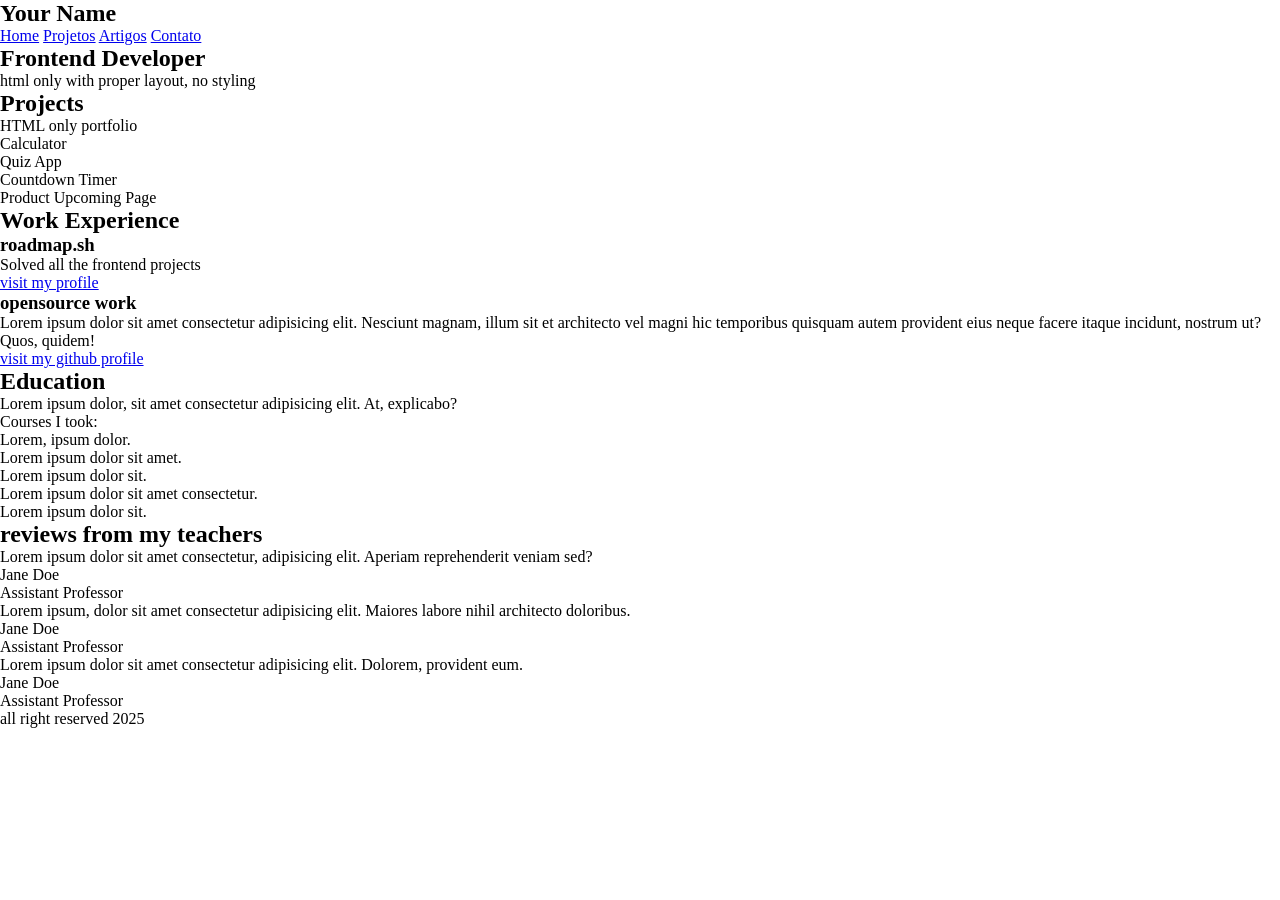
==== basic-html-website/index.html @ e9a2bd3e "organizando os arquivos e estruturando o html" ====
<!DOCTYPE html>
<html lang="pt-br">
<head>
	<meta charset="UTF-8">
	<meta name="viewport" content="width=device-width, initial-scale=1.0">
	<title>Basic Website</title>
	<link rel="stylesheet" href="../reset.css">

	<!-- SEO meta tags -->
	<meta name="description">
	<meta name="keywords">
	<meta name="author">
</head>
<body>
	<header>
		<!-- menu superior -->
		<nav>
			<!-- logo -->
			<div><h2>Your Name</h2></div>
			<!-- links -->
			<div>
				<a href="index.html">Home</a>
				<a href="projetos.html">Projetos</a>
				<a href="artigos.html">Artigos</a>
				<a href="contato.html">Contato</a>
			</div>
		</nav>

		<!-- banner -->
		<section>
			<h1>Frontend Developer</h1>
			<p>html only with proper layout, no styling</p>
		</section>
	</header>

	<main>
		<section>
			<h2>Projects</h2>
			<!-- conteúdo lateral -->
			<ul>
				<li>HTML only portfolio</li>
				<li>Calculator</li>
				<li>Quiz App</li>
				<li>Countdown Timer</li>
				<li>Product Upcoming Page</li>
			</ul>
		</section>

		<section>
			<h2>Work Experience</h2>
			<article>
				<h3>roadmap.sh</h3>
				<p>Solved all the frontend projects</p>
				<a href="#">visit my profile</a>
			</article>

			<article>
				<h3>opensource work</h3>
				<p>Lorem ipsum dolor sit amet consectetur adipisicing elit. Nesciunt magnam, illum sit et architecto vel magni hic temporibus quisquam autem provident eius neque facere itaque incidunt, nostrum ut? Quos, quidem!</p>
				<a href="#">visit my github profile</a>
			</article>
		</section>

		<section>
			<h2>Education</h2>
			<p>Lorem ipsum dolor, sit amet consectetur adipisicing elit. At, explicabo?</p>

			<article>
				<p>Courses I took:</p>
				<ul>
					<li>Lorem, ipsum dolor.</li>
					<li>Lorem ipsum dolor sit amet.</li>
					<li>Lorem ipsum dolor sit.</li>
					<li>Lorem ipsum dolor sit amet consectetur.</li>
					<li>Lorem ipsum dolor sit.</li>
				</ul>
			</article>
		</section>

		<section>
			<h2>reviews from my teachers</h2>
			<div>
				<article>
					<p>Lorem ipsum dolor sit amet consectetur, adipisicing elit. Aperiam reprehenderit veniam sed?</p>

					<p>Jane Doe <br> Assistant Professor</p>
				</article>

				<article>
					<p>Lorem ipsum, dolor sit amet consectetur adipisicing elit. Maiores labore nihil architecto doloribus.</p>

					<p>Jane Doe <br> Assistant Professor</p>
				</article>

				<article>
					<p>Lorem ipsum dolor sit amet consectetur adipisicing elit. Dolorem, provident eum.</p>
					<p>Jane Doe <br> Assistant Professor</p>
				</article>
			</div>
		</section>
	</main>

	<footer>
		<p>all right reserved 2025</p>
	</footer>
</body>
</html>
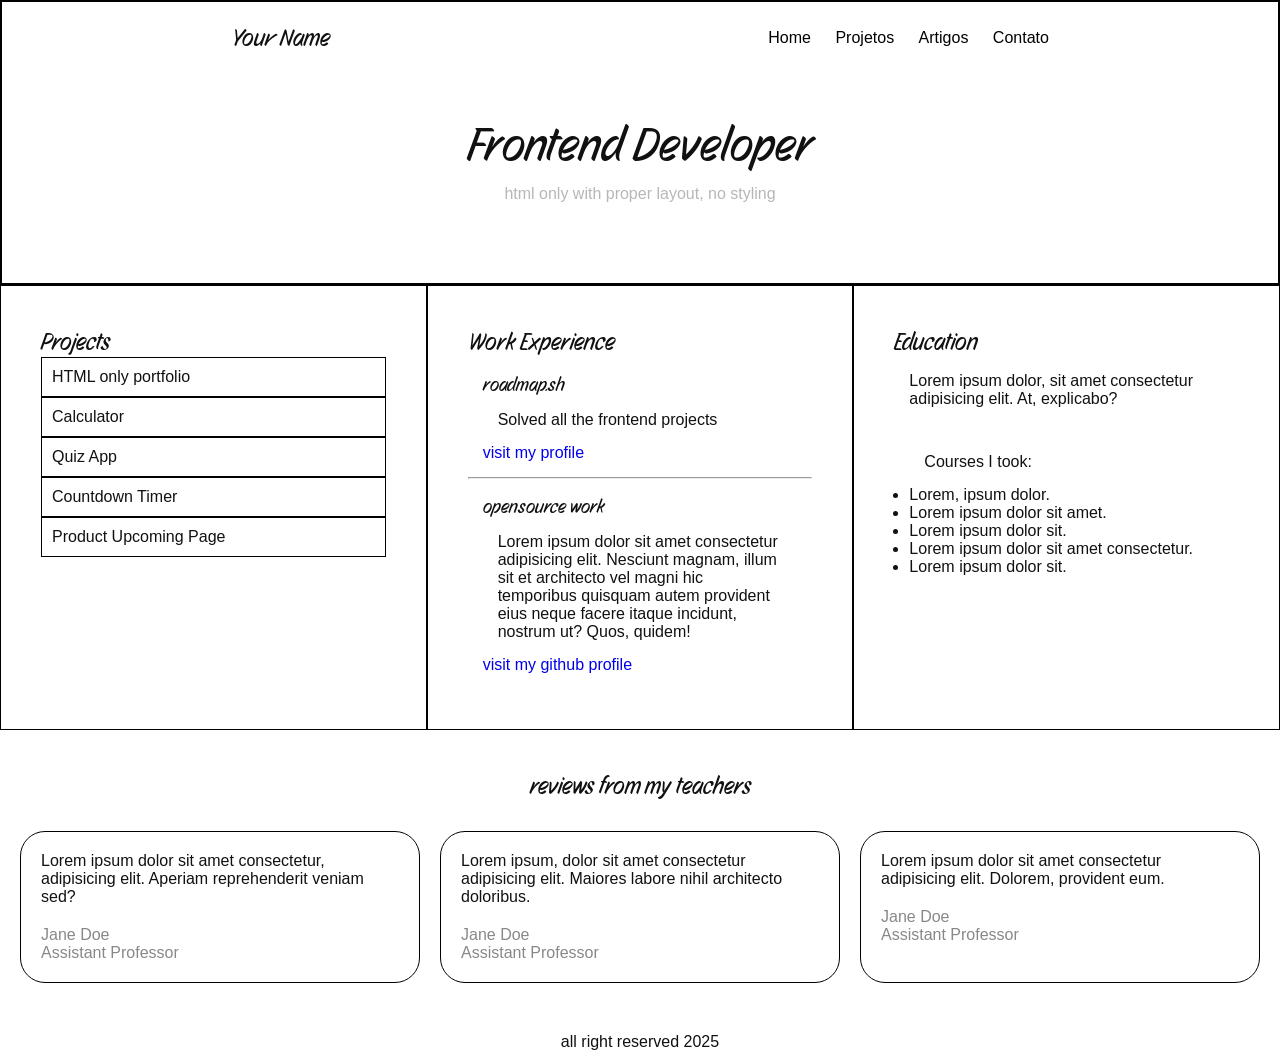
==== commit 356e7f0d: "estilizando algumas coisas e organizando outras" ====
--- a/basic-html-website/index.html
+++ b/basic-html-website/index.html
@@ -4,7 +4,7 @@
 	<meta charset="UTF-8">
 	<meta name="viewport" content="width=device-width, initial-scale=1.0">
 	<title>Basic Website</title>
-	<link rel="stylesheet" href="../reset.css">
+	<link rel="stylesheet" href="style.css">
 
 	<!-- SEO meta tags -->
 	<meta name="description">
@@ -34,52 +34,54 @@
 	</header>
 
 	<main>
-		<section>
-			<h2>Projects</h2>
-			<!-- conteúdo lateral -->
-			<ul>
-				<li>HTML only portfolio</li>
-				<li>Calculator</li>
-				<li>Quiz App</li>
-				<li>Countdown Timer</li>
-				<li>Product Upcoming Page</li>
-			</ul>
-		</section>
+		<div class="container">
+			<section>
+				<h2>Projects</h2>
+				<!-- conteúdo lateral -->
+				<ul class="projects-list">
+					<li>HTML only portfolio</li>
+					<li>Calculator</li>
+					<li>Quiz App</li>
+					<li>Countdown Timer</li>
+					<li>Product Upcoming Page</li>
+				</ul>
+			</section>
 
-		<section>
-			<h2>Work Experience</h2>
-			<article>
-				<h3>roadmap.sh</h3>
-				<p>Solved all the frontend projects</p>
-				<a href="#">visit my profile</a>
-			</article>
+			<section>
+				<h2>Work Experience</h2>
+				<article>
+					<h3>roadmap.sh</h3>
+					<p>Solved all the frontend projects</p>
+					<a href="#">visit my profile</a>
+				</article>
+				<hr>
+				<article>
+					<h3>opensource work</h3>
+					<p>Lorem ipsum dolor sit amet consectetur adipisicing elit. Nesciunt magnam, illum sit et architecto vel magni hic temporibus quisquam autem provident eius neque facere itaque incidunt, nostrum ut? Quos, quidem!</p>
+					<a href="#">visit my github profile</a>
+				</article>
+			</section>
 
-			<article>
-				<h3>opensource work</h3>
-				<p>Lorem ipsum dolor sit amet consectetur adipisicing elit. Nesciunt magnam, illum sit et architecto vel magni hic temporibus quisquam autem provident eius neque facere itaque incidunt, nostrum ut? Quos, quidem!</p>
-				<a href="#">visit my github profile</a>
-			</article>
-		</section>
+			<section>
+				<h2>Education</h2>
+				<p>Lorem ipsum dolor, sit amet consectetur adipisicing elit. At, explicabo?</p>
 
-		<section>
-			<h2>Education</h2>
-			<p>Lorem ipsum dolor, sit amet consectetur adipisicing elit. At, explicabo?</p>
+				<article>
+					<p>Courses I took:</p>
+					<ul>
+						<li>Lorem, ipsum dolor.</li>
+						<li>Lorem ipsum dolor sit amet.</li>
+						<li>Lorem ipsum dolor sit.</li>
+						<li>Lorem ipsum dolor sit amet consectetur.</li>
+						<li>Lorem ipsum dolor sit.</li>
+					</ul>
+				</article>
+			</section>
+		</div>
 
-			<article>
-				<p>Courses I took:</p>
-				<ul>
-					<li>Lorem, ipsum dolor.</li>
-					<li>Lorem ipsum dolor sit amet.</li>
-					<li>Lorem ipsum dolor sit.</li>
-					<li>Lorem ipsum dolor sit amet consectetur.</li>
-					<li>Lorem ipsum dolor sit.</li>
-				</ul>
-			</article>
-		</section>
-
-		<section>
+		<section class="reviews">
 			<h2>reviews from my teachers</h2>
-			<div>
+			<div class="reviews-container">
 				<article>
 					<p>Lorem ipsum dolor sit amet consectetur, adipisicing elit. Aperiam reprehenderit veniam sed?</p>
 
--- a/basic-html-website/style.css
+++ b/basic-html-website/style.css
@@ -0,0 +1,114 @@
+/* fonts */
+@import url('https://fonts.googleapis.com/css2?family=Estedad:wght@100..900&family=Story+Script&display=swap');
+
+/* css reset */
+* {
+	margin: 0;
+	padding: 0;
+	box-sizing: border-box;
+}
+
+body {
+	color: #111;
+	font-family: "Estedad", sans-serif;
+}
+
+a {
+	text-decoration: none; /* remove o sublinhado */
+}
+
+h1, h2, h3 {
+	font-family: "Story Script", cursive;
+	font-weight: normal;
+}
+
+/* cabeçalho */
+header {
+	padding: 20px;
+	border: 2px solid black;
+}
+
+nav {
+	display: flex; /* coloca tudo um do lado do outro, em linha */
+	justify-content: space-around;
+	align-items: center;
+}
+
+nav a {
+	color: black;
+	margin-left: 20px; /* cria espaço entre os links */
+}
+
+header section {
+	text-align: center;
+	padding: 60px 0;
+}
+
+header h1 {
+	font-size: 3rem;
+	margin-bottom: 10px;
+}
+
+header section p {
+	color: #b7b7b7;
+}
+
+/* conteudo principal */
+.container {
+	display: flex; /* alinhou lado a lado */
+}
+
+.container section {
+	flex: 1; /* todos ocupam o mesmo espaço */
+	border: 1px solid black;
+}
+
+.projects-list {
+	list-style: none;
+}
+
+.projects-list li {
+	padding: 10px;
+	border: 1px solid black;
+}
+
+main section {
+	padding: 40px;
+}
+
+.container article,
+.container p {
+	padding: 15px;
+}
+
+/* reviews */
+.reviews {
+	padding: 40px 20px;
+}
+
+.reviews h2 {
+	text-align: center;
+	margin-bottom: 30px;
+}
+
+.reviews-container {
+	display: flex;
+	gap: 20px; /* espaço entre eles */
+}
+
+.reviews article {
+	flex: 1;
+	padding: 20px;
+	border: 1px solid black;
+	border-radius: 25px;
+}
+
+.reviews article p:last-child {
+	margin-top: 20px;
+	color: #888;
+}
+
+footer {
+	padding: 10px;
+	text-align: center;
+}
